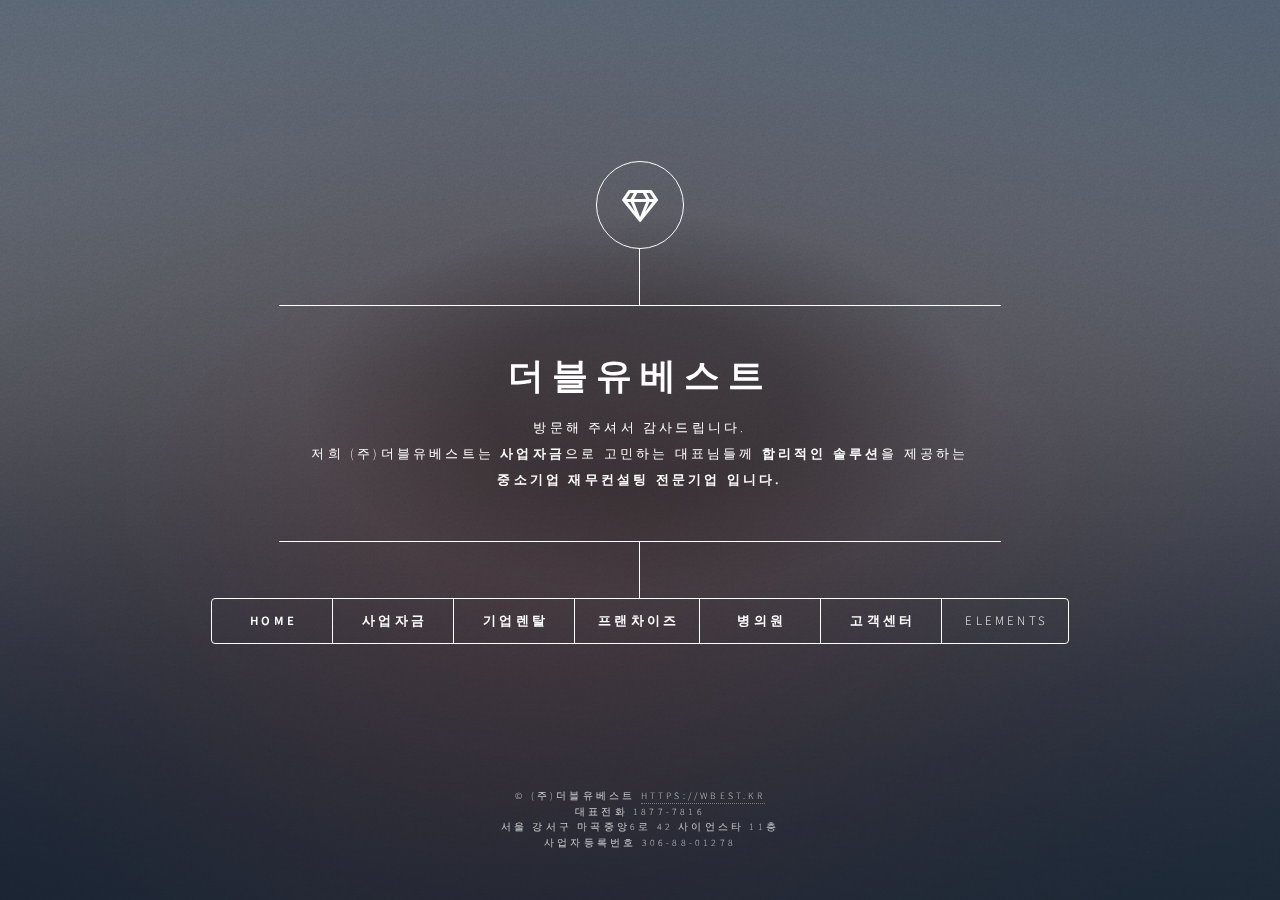
==== index.html @ 633860eb "Add files via upload" ====
<!DOCTYPE HTML>
<!--
	Dimension by HTML5 UP
	html5up.net | @ajlkn
	Free for personal and commercial use under the CCA 3.0 license (html5up.net/license)
-->
<html lang="kr">

	<head>
		<!-- Google tag (gtag.js) -->
		<script async src="https://www.googletagmanager.com/gtag/js?id=AW-686050910"></script>
		<script>
		window.dataLayer = window.dataLayer || [];
		function gtag(){dataLayer.push(arguments);}
		gtag('js', new Date());

		gtag('config', 'AW-686050910');
		</script>

		<title>더블유베스트</title>
		<meta charset="utf-8" />
		<meta name="viewport" content="width=device-width, initial-scale=1, user-scalable=no" />
		<link rel="stylesheet" href="assets/css/main.css" />
		<link rel="preconnect" href="https://fonts.googleapis.com">
		<link rel="preconnect" href="https://fonts.gstatic.com" crossorigin>
		<link href="https://fonts.googleapis.com/css2?family=Nanum+Gothic+Coding&display=swap" rel="stylesheet">
		<noscript><link rel="stylesheet" href="assets/css/noscript.css" /></noscript>
	</head>


	<body class="is-preload">

		<!-- Wrapper -->
			<div id="wrapper">

				<!-- Header -->
					<header id="header">
						<div class="logo">
							<span class="icon fa-gem"></span>
						</div>
						<div class="content">
							<div class="inner">
								<h1>더블유베스트</h1>
								<p>방문해 주셔서 감사드립니다.<br />
								저희 (주)더블유베스트는 <b>사업자금</b>으로 고민하는 대표님들께 <b>합리적인 솔루션</b>을 제공하는<br />
								<b>중소기업 재무컨설팅 전문기업 입니다.</b></p>
							</div>
						</div>
						<nav>
							<ul>
								<li><a href="#Home"><b>HOME</b></a></li>
								<li><a href="#Money"><b>사업자금</b></a></li>
								<li><a href="#Rental"><b>기업렌탈</b></a></li>
								<li><a href="#Franchise"><b>프랜차이즈</b></a></li>
								<li><a href="#Medical"><b>병의원</b></a></li>
								<li><a href="#contact"><b>고객센터</b></a></li>
								<li><a href="#elements">Elements</a></li>
								<!--<li><a href="#elements">Elements</a></li>-->
							</ul>
						</nav>
					</header>

				<!-- Main -->
					<div id="main">

						<!-- Home -->
							<article id="Home">
								<h2 class="major">HOME</h2>
								<br />							
								<h2>(주)더블유베스트</h2>
								<span class="image main"><img src="images/pic01.jpg" alt="" /></span>
							
								<ul>
								<li>주소&ensp; 서울 강서구 마곡중앙6로 42 사이언스타 11층</li>
								<li>대표전화&ensp; 1877-7186</li>
								<li>홈페이지&ensp; https://www.wbest.kr</li>
								<br/>
								<li>주요사업</li>
								<ol>
								<li>기업금융컨설팅</li>
								<li>자산유동화컨설팅</li>
								<li>기업렌탈중계서비스</li>
								<li>기업경영컨설팅</li>	
								</ol>
								<li>상담시간</li>
								<p>&ensp;평일&ensp;09:00&ensp;~&ensp;20:00&ensp;/&ensp;주말&ensp;10:00&ensp;~&ensp;20:00</p>
								</ul>
							
								<br/>
								<br/>
								<h3 class="major">전문상담</h3>
								<span class="image main"><img src="images/pic01.jpg" alt="" /></span>
								ㅇ&ensp;수석컨설턴트&ensp;임대린&ensp;이사<br />
								ㅇ&ensp;빠른상담&ensp;010-5558-1277<br />
								<br />
								ㅇ&ensp;주요경력<br />
								&ensp;&ensp;&ensp;1996년&ensp;~&ensp;2000년&ensp;&ensp;&ensp;KB국민은행 그룹사 기획팀<br />
								&ensp;&ensp;&ensp;2001년&ensp;~&ensp;2009년&ensp;&ensp;&ensp;예금보험공사 저축은행 관재업무<br />
								&ensp;&ensp;&ensp;2010년&ensp;~&ensp;2011년&ensp;&ensp;&ensp;삼성생명 법인사업부 팀장<br />
								&ensp;&ensp;&ensp;2012년&ensp;~&ensp;2014년&ensp;&ensp;&ensp;노벨커뮤니케이션 재무이사<br />
								&ensp;&ensp;&ensp;2015년&ensp;~&ensp;2016년&ensp;&ensp;&ensp;위더스 경영컨설팅 이사<br />
								&ensp;&ensp;&ensp;2017년&ensp;~&ensp;2019년&ensp;&ensp;&ensp;현대캐피탈 영업팀장<br />
								&ensp;&ensp;&ensp;2020년&ensp;~&ensp;현&ensp;&ensp;재&ensp;&ensp;&ensp;더블유베스트 컨설팅 이사<br />
								<br />
								ㅇ&ensp;상담분야<br />
								&ensp;&ensp;&ensp;사업자금 : 기업대출, B2B기업렌탈<br />
								&ensp;&ensp;&ensp;정책자금 : 기보/신보/재단/중진공 보증서<br />
								&ensp;&ensp;&ensp;기업인증 : 연구소, 벤처기업, 이노비즈<br />
								&ensp;&ensp;&ensp;경영컨설팅 : 법인설립, 사업계획, 재무회계<br />
								<br/>
								<br />
								<br />
								<h3 class="major">Vision</h3>
								<span class="image main"><img src="images/pic01.jpg" alt="" /></span>
								(주)더블유베스트에 방문해 주셔서 감사드립니다.<br />
								<br/>
								오늘날 역사적 유래가 없던 코로나19 펜데믹(Pandemic)을 지나<br/> 
								엔데믹(Endemic) 시대에 우리의 산업은 하루가 다르게 급변하고 있습니다<br />
								<br/>
								2022년 1월 기준 국내 사업체 수는 600만개로 추산되며<br/> 
								그 중 570만 95% 사업체가 10인이하 중소기업 입니다<br />
								<br/>
								계속되는 경기 불황에 매출이 감소한 중소기업들은<br/> 
								신용과 담보가 부족하여 1금융 은행권에서도 외면 당하며<br/>
								고금리 금융권으로 내몰리고 있습니다<br />
								<br/>
								정부의 정책 지원이 닿지 않는 사각지대에서<br/> 
								힘들어 하시는 중소기업 대표님들이 많이 있습니다<br />
								<br/>
								이에 따라 저희 ㈜더블유베스트 에서는<br/> 
								지난 수년간 축적된 컨설팅 경험과 우수한 인력을 바탕으로<br />
								금융이 필요한 사업체 대표님들께 유익한 정보를 제공하여<br/> 
								기업 상황에 꼭 맞는 해법을 찾을 수 있도록<br/> 
								최선을 다하겠습니다<br />
								<br />
								감사합니다<br />
								<br />
								(주)더블유베스트 임직원일동 </p>
                            	<br />
								<br />
								<br />
								<a href="#"></a></p>
								<p></p>
								<a href="#Home">처음으로</a>
							</article>

								<br />
								<input type="button" value="메뉴 이동" onClick="window.close()">
								<br />											

						<!-- Money -->
							<article id="Money">
								<h2 class="major">사업자금</h2>
								<span class="image main"><img src="images/pic02.jpg" alt="" /></span>
								
								<pre><code>부족한 사업자금 고민 되시나요?
이제 걱정하지 마세요!
지금 바로 해결해 드리겠습니다
기업 맞춤 상담으로 해법을 제시해 드립니다</code></pre>
								
								<p>단기 장기 운영자금</p>

								<p>이런 기업 대표님들께 추천합니다</p>

									<p>운영자금이 부족하여 현금 유동성 확보가 필요한 기업</p>
									<p>신용한도가 부족하여 금융권 추가 대출이 어려운 기업</p>

								<p>컨설팅 왜 필요한가요?</p>
										<p>기업 대출 금융회사 은행 20개 비은행 3691개 기타 7158개</p>
										<p>상담 문턱은 높고 태도는 여전히 딱딱해</p>
										<p>정책에 따라 취급 조건이 수시로 변경</p> 
										<p>대출 거절 사유도 몰라</p>
										<p>너무나 어렵고 서류도 복잡하고 시간도 오래 걸려</p>
										<p>전문가의 도움이 꼭 필요해</p>
							
								<p>더블유베스트에서 축적된 경험과 노하우 그리고 우수한 인력을 바탕으로</p>
								<p>대표님의 고민과 걱정을 시원하게 해결해 드리겠습니다</p>


								<p>단기운영자금</p>

								<p>담보제공 없이 최근 매출실적과 현금흐름 만으로 심사</p>
								<p>간단한 준비서류 만으로 신청 신속히 진행</p>

								<p>이런 기업 대표님들께 추천합니다</p>
										<p>현금 유동성 부족으로 긴급자금이 필요한 기업</p>
										<p>예정된 거래처 대금이 들어오지 않아 급한 결제 자금이 필요한 기업</p>
										<p>국세 지방세 체납 등으로 사업 운영이 곤란한 기업</p>
										<p>정책자금 신청 등으로 일시적 신용관리가 필요한 기업</p>

										<div class="table-wrapper">
											<table>
												<thead>
													<tr>
														<th></th>
														<th></th>
														<th></th>
													</tr>
												</thead>
												<tbody>
													<tr>
														<td>대출대상</td>
														<td>개인사업자 법인사업자<br/>
														최근 3개월 평균매출액 1억원 이상<br/> 
														또는 연매출 10억원 이상</td>								</td>
														<td></td>
													</tr>																						
													<tr>
														<td>대출한도</td>
														<td>최대 10억원</td>
														<td></td>
													</tr>
													<tr>
														<td>대출기간</td>
														<td>3개월 ~ 6개월</td>
														<td></td>
													</tr>
													<tr>
														<td>상환방법</td>
														<td>원리금 균등분할 상환</td>
														<td></td>
													</tr>
													<tr>
														<td>우대기업</td>
														<td>납품대금 결제일이 매월 수시 기업</td>
														<td></td>
													</tr>
												</tbody>
												<tfoot>
													<tr>
														<td colspan="2"></td>
														<td></td>
													</tr>
												</tfoot>
											</table>
										</div>																		
						
									
								<p>장기운영자금</p>

								보유 동산자산을 유동화하여 운영자금을 마련하는 새로운 방식입니다

								계약형태
									상거래 동산사용계약
								사용기간
									2년 ~ 4년
								사용요율
									연 7% ~ 연 15%
								상환방법
									공급가균등분할
								소유권
									계약기간 종료후 소유권이전

								신청요건
									신청자격
										개인사업자 법인사업자
									취급제품
										의료기기
										산업기계 공작기계 범용기계 특주기계
										IT정보통신 장비
										스크린골프
										기타 설치고정된 제품
									우대업종
										병의원 보건 의료업
										소재 부품 장비 산업
										IT정보통신 산업
										스크린골프연습장
									신용조건
										개인신용 6등급 이내
										기업신용 ccc등급 이내
										국세 지방세 체납 없음
										연매출 5억원 이상
									금액한도 
										3천만원 ~ 제한없음
									</p>
							</article>
						

						<!-- Rental -->
							<article id="Rental">
								<h2 class="major">기업렌탈</h2>
								<span class="image main"><img src="images/pic03.jpg" alt="" /></span>
								<p>Lorem ipsum dolor sit amet, consectetur et adipiscing elit. Praesent eleifend dignissim arcu, at eleifend sapien imperdiet ac. Aliquam erat volutpat. Praesent urna nisi, fringila lorem et vehicula lacinia quam. Integer sollicitudin mauris nec lorem luctus ultrices. Aliquam libero et malesuada fames ac ante ipsum primis in faucibus. Cras viverra ligula sit amet ex mollis mattis lorem ipsum dolor sit amet.</p>
							</article>

						<!-- Franchise -->
							<article id="Franchise">
								<h2 class="major">프랜차이즈</h2>
								<span class="image main"><img src="images/pic03.jpg" alt="" /></span>
								<p>Lorem ipsum dolor sit amet, consectetur et adipiscing elit. Praesent eleifend dignissim arcu, at eleifend sapien imperdiet ac. Aliquam erat volutpat. Praesent urna nisi, fringila lorem et vehicula lacinia quam. Integer sollicitudin mauris nec lorem luctus ultrices. Aliquam libero et malesuada fames ac ante ipsum primis in faucibus. Cras viverra ligula sit amet ex mollis mattis lorem ipsum dolor sit amet.</p>
							</article>

						<!-- Medical -->
						<article id="Medical">
							<h2 class="major">병의원</h2>
							<span class="image main"><img src="images/pic03.jpg" alt="" /></span>
							<p>Lorem ipsum dolor sit amet, consectetur et adipiscing elit. Praesent eleifend dignissim arcu, at eleifend sapien imperdiet ac. Aliquam erat volutpat. Praesent urna nisi, fringila lorem et vehicula lacinia quam. Integer sollicitudin mauris nec lorem luctus ultrices. Aliquam libero et malesuada fames ac ante ipsum primis in faucibus. Cras viverra ligula sit amet ex mollis mattis lorem ipsum dolor sit amet.</p>
						</article>

						<!-- Contact -->
							<article id="contact">
								<h2 class="major">고객센터</h2>
								<form method="post" action="#">
									<div class="fields">
										<div class="field half">
											<label for="name">Name</label>
											<input type="text" name="name" id="name" />
										</div>
										<div class="field half">
											<label for="email">Email</label>
											<input type="text" name="email" id="email" />
										</div>
										<div class="field">
											<label for="message">Message</label>
											<textarea name="message" id="message" rows="4"></textarea>
										</div>
									</div>
									<ul class="actions">
										<li><input type="submit" value="Send Message" class="primary" /></li>
										<li><input type="reset" value="Reset" /></li>
									</ul>
								</form>
								<ul class="icons">
									<li><a href="#" class="icon brands fa-twitter"><span class="label">Twitter</span></a></li>
									<li><a href="#" class="icon brands fa-facebook-f"><span class="label">Facebook</span></a></li>
									<li><a href="#" class="icon brands fa-instagram"><span class="label">Instagram</span></a></li>
									<li><a href="#" class="icon brands fa-github"><span class="label">GitHub</span></a></li>
								</ul>
							</article>

						<!-- Elements -->
							<article id="elements">
								<h2 class="major">Elements</h2>

								<section>
									<h3 class="major">Text</h3>
									<p>This is <b>bold</b> and this is <strong>strong</strong>. This is <i>italic</i> and this is <em>emphasized</em>.
									This is <sup>superscript</sup> text and this is <sub>subscript</sub> text.
									This is <u>underlined</u> and this is code: <code>for (;;) { ... }</code>. Finally, <a href="#">this is a link</a>.</p>
									<hr />
									<h2>Heading Level 2</h2>
									<h3>Heading Level 3</h3>
									<h4>Heading Level 4</h4>
									<h5>Heading Level 5</h5>
									<h6>Heading Level 6</h6>
									<hr />
									<h4>Blockquote</h4>
									<blockquote>Fringilla nisl. Donec accumsan interdum nisi, quis tincidunt felis sagittis eget tempus euismod. Vestibulum ante ipsum primis in faucibus vestibulum. Blandit adipiscing eu felis iaculis volutpat ac adipiscing accumsan faucibus. Vestibulum ante ipsum primis in faucibus lorem ipsum dolor sit amet nullam adipiscing eu felis.</blockquote>
									<h4>Preformatted</h4>
									<pre><code>i = 0;

while (!deck.isInOrder()) {
    print 'Iteration ' + i;
    deck.shuffle();
    i++;
}

print 'It took ' + i + ' iterations to sort the deck.';</code></pre>
								</section>

								<section>
									<h3 class="major">Lists</h3>

									<h4>Unordered</h4>
									<ul>
										<li>Dolor pulvinar etiam.</li>
										<li>Sagittis adipiscing.</li>
										<li>Felis enim feugiat.</li>
									</ul>

									<h4>Alternate</h4>
									<ul class="alt">
										<li>Dolor pulvinar etiam.</li>
										<li>Sagittis adipiscing.</li>
										<li>Felis enim feugiat.</li>
									</ul>

									<h4>Ordered</h4>
									<ol>
										<li>Dolor pulvinar etiam.</li>
										<li>Etiam vel felis viverra.</li>
										<li>Felis enim feugiat.</li>
										<li>Dolor pulvinar etiam.</li>
										<li>Etiam vel felis lorem.</li>
										<li>Felis enim et feugiat.</li>
									</ol>
									<h4>Icons</h4>
									<ul class="icons">
										<li><a href="#" class="icon brands fa-twitter"><span class="label">Twitter</span></a></li>
										<li><a href="#" class="icon brands fa-facebook-f"><span class="label">Facebook</span></a></li>
										<li><a href="#" class="icon brands fa-instagram"><span class="label">Instagram</span></a></li>
										<li><a href="#" class="icon brands fa-github"><span class="label">Github</span></a></li>
									</ul>

									<h4>Actions</h4>
									<ul class="actions">
										<li><a href="#" class="button primary">Default</a></li>
										<li><a href="#" class="button">Default</a></li>
									</ul>
									<ul class="actions stacked">
										<li><a href="#" class="button primary">Default</a></li>
										<li><a href="#" class="button">Default</a></li>
									</ul>
								</section>

								<section>
									<h3 class="major">Table</h3>
									<h4>Default</h4>
									<div class="table-wrapper">
										<table>
											<thead>
												<tr>
													<th>Name</th>
													<th>Description</th>
													<th>Price</th>
												</tr>
											</thead>
											<tbody>
												<tr>
													<td>Item One</td>
													<td>Ante turpis integer aliquet porttitor.</td>
													<td>29.99</td>
												</tr>
												<tr>
													<td>Item Two</td>
													<td>Vis ac commodo adipiscing arcu aliquet.</td>
													<td>19.99</td>
												</tr>
												<tr>
													<td>Item Three</td>
													<td> Morbi faucibus arcu accumsan lorem.</td>
													<td>29.99</td>
												</tr>
												<tr>
													<td>Item Four</td>
													<td>Vitae integer tempus condimentum.</td>
													<td>19.99</td>
												</tr>
												<tr>
													<td>Item Five</td>
													<td>Ante turpis integer aliquet porttitor.</td>
													<td>29.99</td>
												</tr>
											</tbody>
											<tfoot>
												<tr>
													<td colspan="2"></td>
													<td>100.00</td>
												</tr>
											</tfoot>
										</table>
									</div>

									<h4>Alternate</h4>
									<div class="table-wrapper">
										<table class="alt">
											<thead>
												<tr>
													<th>Name</th>
													<th>Description</th>
													<th>Price</th>
												</tr>
											</thead>
											<tbody>
												<tr>
													<td>Item One</td>
													<td>Ante turpis integer aliquet porttitor.</td>
													<td>29.99</td>
												</tr>
												<tr>
													<td>Item Two</td>
													<td>Vis ac commodo adipiscing arcu aliquet.</td>
													<td>19.99</td>
												</tr>
												<tr>
													<td>Item Three</td>
													<td> Morbi faucibus arcu accumsan lorem.</td>
													<td>29.99</td>
												</tr>
												<tr>
													<td>Item Four</td>
													<td>Vitae integer tempus condimentum.</td>
													<td>19.99</td>
												</tr>
												<tr>
													<td>Item Five</td>
													<td>Ante turpis integer aliquet porttitor.</td>
													<td>29.99</td>
												</tr>
											</tbody>
											<tfoot>
												<tr>
													<td colspan="2"></td>
													<td>100.00</td>
												</tr>
											</tfoot>
										</table>
									</div>
								</section>

								<section>
									<h3 class="major">Buttons</h3>
									<ul class="actions">
										<li><a href="#" class="button primary">Primary</a></li>
										<li><a href="#" class="button">Default</a></li>
									</ul>
									<ul class="actions">
										<li><a href="#" class="button">Default</a></li>
										<li><a href="#" class="button small">Small</a></li>
									</ul>
									<ul class="actions">
										<li><a href="#" class="button primary icon solid fa-download">Icon</a></li>
										<li><a href="#" class="button icon solid fa-download">Icon</a></li>
									</ul>
									<ul class="actions">
										<li><span class="button primary disabled">Disabled</span></li>
										<li><span class="button disabled">Disabled</span></li>
									</ul>
								</section>

								<section>
									<h3 class="major">Form</h3>
									<form method="post" action="#">
										<div class="fields">
											<div class="field half">
												<label for="demo-name">Name</label>
												<input type="text" name="demo-name" id="demo-name" value="" placeholder="Jane Doe" />
											</div>
											<div class="field half">
												<label for="demo-email">Email</label>
												<input type="email" name="demo-email" id="demo-email" value="" placeholder="jane@untitled.tld" />
											</div>
											<div class="field">
												<label for="demo-category">Category</label>
												<select name="demo-category" id="demo-category">
													<option value="">-</option>
													<option value="1">Manufacturing</option>
													<option value="1">Shipping</option>
													<option value="1">Administration</option>
													<option value="1">Human Resources</option>
												</select>
											</div>
											<div class="field half">
												<input type="radio" id="demo-priority-low" name="demo-priority" checked>
												<label for="demo-priority-low">Low</label>
											</div>
											<div class="field half">
												<input type="radio" id="demo-priority-high" name="demo-priority">
												<label for="demo-priority-high">High</label>
											</div>
											<div class="field half">
												<input type="checkbox" id="demo-copy" name="demo-copy">
												<label for="demo-copy">Email me a copy</label>
											</div>
											<div class="field half">
												<input type="checkbox" id="demo-human" name="demo-human" checked>
												<label for="demo-human">Not a robot</label>
											</div>
											<div class="field">
												<label for="demo-message">Message</label>
												<textarea name="demo-message" id="demo-message" placeholder="Enter your message" rows="6"></textarea>
											</div>
										</div>
										<ul class="actions">
											<li><input type="submit" value="Send Message" class="primary" /></li>
											<li><input type="reset" value="Reset" /></li>
										</ul>
									</form>
								</section>

							</article>

					</div>

				<!-- Footer -->
					<footer id="footer">
						<p class="copyright">&copy; (주)더블유베스트 <a href="https://wbest.kr">https://wbest.kr</a><br />
						대표전화 1877-7816 <br />
						서울 강서구 마곡중앙6로 42 사이언스타 11층 <br />
						사업자등록번호 306-88-01278</p>
					</footer>

			</div>

		<!-- BG -->
			<div id="bg"></div>

		<!-- Scripts -->
			<script src="assets/js/jquery.min.js"></script>
			<script src="assets/js/browser.min.js"></script>
			<script src="assets/js/breakpoints.min.js"></script>
			<script src="assets/js/util.js"></script>
			<script src="assets/js/main.js"></script>

	</body>
</html>
---- assets/css/main.css ----
@import url(fontawesome-all.min.css);
@import url("https://fonts.googleapis.com/css?family=Source+Sans+Pro:300italic,600italic,300,600");

/*
	Dimension by HTML5 UP
	html5up.net | @ajlkn
	Free for personal and commercial use under the CCA 3.0 license (html5up.net/license)
*/

html, body, div, span, applet, object,
iframe, h1, h2, h3, h4, h5, h6, p, blockquote,
pre, a, abbr, acronym, address, big, cite,
code, del, dfn, em, img, ins, kbd, q, s, samp,
small, strike, strong, sub, sup, tt, var, b,
u, i, center, dl, dt, dd, ol, ul, li, fieldset,
form, label, legend, table, caption, tbody,
tfoot, thead, tr, th, td, article, aside,
canvas, details, embed, figure, figcaption,
footer, header, hgroup, menu, nav, output, ruby,
section, summary, time, mark, audio, video {
	margin: 0;
	padding: 0;
	border: 0;
	font-size: 100%;
	font: inherit;
	vertical-align: baseline;}

article, aside, details, figcaption, figure,
footer, header, hgroup, menu, nav, section {
	display: block;}

body {
	line-height: 1;
}

ol, ul {
	list-style: none;
}

blockquote, q {
	quotes: none;
}

	blockquote:before, blockquote:after, q:before, q:after {
		content: '';
		content: none;
	}

table {
	border-collapse: collapse;
	border-spacing: 0;
}

body {
	-webkit-text-size-adjust: none;
}

mark {
	background-color: transparent;
	color: inherit;
}

input::-moz-focus-inner {
	border: 0;
	padding: 0;
}

input, select, textarea {
	-moz-appearance: none;
	-webkit-appearance: none;
	-ms-appearance: none;
	appearance: none;
}

/* Basic */

	@-ms-viewport {
		width: device-width;
	}

	@media screen and (max-width: 480px) {

		html, body {
			min-width: 320px;
		}

	}

	html {
		box-sizing: border-box;
	}

	*, *:before, *:after {
		box-sizing: inherit;
	}

	body {
		background: #1b1f22;
	}

		body.is-preload *, body.is-preload *:before, body.is-preload *:after {
			-moz-animation: none !important;
			-webkit-animation: none !important;
			-ms-animation: none !important;
			animation: none !important;
			-moz-transition: none !important;
			-webkit-transition: none !important;
			-ms-transition: none !important;
			transition: none !important;
		}

/* Type */

	html {
		font-size: 16pt;
	}

		@media screen and (max-width: 1680px) {

			html {
				font-size: 12pt;
			}

		}

		@media screen and (max-width: 736px) {

			html {
				font-size: 11pt;
			}

		}

		@media screen and (max-width: 360px) {

			html {
				font-size: 10pt;
			}

		}

	body, input, select, textarea {
		color: #ffffff;
		font-family: "Source Sans Pro", sans-serif;
		font-weight: 300;
		font-size: 1rem;
		line-height: 1.65;
	}

	a {
		-moz-transition: color 0.2s ease-in-out, background-color 0.2s ease-in-out, border-bottom-color 0.2s ease-in-out;
		-webkit-transition: color 0.2s ease-in-out, background-color 0.2s ease-in-out, border-bottom-color 0.2s ease-in-out;
		-ms-transition: color 0.2s ease-in-out, background-color 0.2s ease-in-out, border-bottom-color 0.2s ease-in-out;
		transition: color 0.2s ease-in-out, background-color 0.2s ease-in-out, border-bottom-color 0.2s ease-in-out;
		border-bottom: dotted 1px rgba(255, 255, 255, 0.5);
		text-decoration: none;
		color: inherit;
	}

		a:hover {
			border-bottom-color: transparent;
		}

	strong, b {
		color: #ffffff;
		font-weight: 600;
	}

	em, i {
		font-style: italic;
	}

	p {
		margin: 0 0 2rem 0;
	}

	h1, h2, h3, h4, h5, h6 {
		color: #ffffff;
		font-weight: 600;
		line-height: 1.5;
		margin: 0 0 1rem 0;
		text-transform: uppercase;
		letter-spacing: 0.2rem;
	}

		h1 a, h2 a, h3 a, h4 a, h5 a, h6 a {
			color: inherit;
			text-decoration: none;
		}

		h1.major, h2.major, h3.major, h4.major, h5.major, h6.major {
			border-bottom: solid 1px #ffffff;
			width: -moz-max-content;
			width: -webkit-max-content;
			width: -ms-max-content;
			width: max-content;
			padding-bottom: 0.5rem;
			margin: 0 0 2rem 0;
		}

	h1 {
		font-size: 2.25rem;
		line-height: 1.3;
		letter-spacing: 0.5rem;
	}

	h2 {
		font-size: 1.5rem;
		line-height: 1.4;
		letter-spacing: 0.5rem;
	}

	h3 {
		font-size: 1rem;
	}

	h4 {
		font-size: 0.8rem;
	}

	h5 {
		font-size: 0.7rem;
	}

	h6 {
		font-size: 0.6rem;
	}

	@media screen and (max-width: 736px) {

		h1 {
			font-size: 1.75rem;
			line-height: 1.4;
		}

		h2 {
			font-size: 1.25em;
			line-height: 1.5;
		}

	}

	sub {
		font-size: 0.8rem;
		position: relative;
		top: 0.5rem;
	}

	sup {
		font-size: 0.8rem;
		position: relative;
		top: -0.5rem;
	}

	blockquote {
		border-left: solid 4px #ffffff;
		font-style: italic;
		margin: 0 0 2rem 0;
		padding: 0.5rem 0 0.5rem 2rem;
	}

	code {
		background: rgba(255, 255, 255, 0.075);
		border-radius: 4px;
		font-family: "Courier New", monospace;
		font-size: 0.9rem;
		margin: 0 0.25rem;
		padding: 0.25rem 0.65rem;
	}

	pre {
		-webkit-overflow-scrolling: touch;
		font-family: "Courier New", monospace;
		font-size: 0.9rem;
		margin: 0 0 2rem 0;
	}

		pre code {
			display: block;
			line-height: 1.75;
			padding: 1rem 1.5rem;
			overflow-x: auto;
		}

	hr {
		border: 0;
		border-bottom: solid 1px #ffffff;
		margin: 2.75rem 0;
	}

	.align-left {
		text-align: left;
	}

	.align-center {
		text-align: center;
	}

	.align-right {
		text-align: right;
	}

/* Form */

	form {
		margin: 0 0 2rem 0;
	}

		form > :last-child {
			margin-bottom: 0;
		}

		form > .fields {
			display: -moz-flex;
			display: -webkit-flex;
			display: -ms-flex;
			display: flex;
			-moz-flex-wrap: wrap;
			-webkit-flex-wrap: wrap;
			-ms-flex-wrap: wrap;
			flex-wrap: wrap;
			width: calc(100% + 3rem);
			margin: -1.5rem 0 2rem -1.5rem;
		}

			form > .fields > .field {
				-moz-flex-grow: 0;
				-webkit-flex-grow: 0;
				-ms-flex-grow: 0;
				flex-grow: 0;
				-moz-flex-shrink: 0;
				-webkit-flex-shrink: 0;
				-ms-flex-shrink: 0;
				flex-shrink: 0;
				padding: 1.5rem 0 0 1.5rem;
				width: calc(100% - 1.5rem);
			}

				form > .fields > .field.half {
					width: calc(50% - 0.75rem);
				}

				form > .fields > .field.third {
					width: calc(100%/3 - 0.5rem);
				}

				form > .fields > .field.quarter {
					width: calc(25% - 0.375rem);
				}

		@media screen and (max-width: 480px) {

			form > .fields {
				width: calc(100% + 3rem);
				margin: -1.5rem 0 2rem -1.5rem;
			}

				form > .fields > .field {
					padding: 1.5rem 0 0 1.5rem;
					width: calc(100% - 1.5rem);
				}

					form > .fields > .field.half {
						width: calc(100% - 1.5rem);
					}

					form > .fields > .field.third {
						width: calc(100% - 1.5rem);
					}

					form > .fields > .field.quarter {
						width: calc(100% - 1.5rem);
					}

		}

	label {
		color: #ffffff;
		display: block;
		font-size: 0.8rem;
		font-weight: 300;
		letter-spacing: 0.2rem;
		line-height: 1.5;
		margin: 0 0 1rem 0;
		text-transform: uppercase;
	}

	input[type="text"],
	input[type="password"],
	input[type="email"],
	input[type="tel"],
	select,
	textarea {
		-moz-appearance: none;
		-webkit-appearance: none;
		-ms-appearance: none;
		appearance: none;
		-moz-transition: border-color 0.2s ease-in-out, box-shadow 0.2s ease-in-out, background-color 0.2s ease-in-out;
		-webkit-transition: border-color 0.2s ease-in-out, box-shadow 0.2s ease-in-out, background-color 0.2s ease-in-out;
		-ms-transition: border-color 0.2s ease-in-out, box-shadow 0.2s ease-in-out, background-color 0.2s ease-in-out;
		transition: border-color 0.2s ease-in-out, box-shadow 0.2s ease-in-out, background-color 0.2s ease-in-out;
		background-color: transparent;
		border-radius: 4px;
		border: solid 1px #ffffff;
		color: inherit;
		display: block;
		outline: 0;
		padding: 0 1rem;
		text-decoration: none;
		width: 100%;
	}

		input[type="text"]:invalid,
		input[type="password"]:invalid,
		input[type="email"]:invalid,
		input[type="tel"]:invalid,
		select:invalid,
		textarea:invalid {
			box-shadow: none;
		}

		input[type="text"]:focus,
		input[type="password"]:focus,
		input[type="email"]:focus,
		input[type="tel"]:focus,
		select:focus,
		textarea:focus {
			background: rgba(255, 255, 255, 0.075);
			border-color: #ffffff;
			box-shadow: 0 0 0 1px #ffffff;
		}

	select {
		background-image: url("data:image/svg+xml;charset=utf8,%3Csvg xmlns='http://www.w3.org/2000/svg' width='40' height='40' preserveAspectRatio='none' viewBox='0 0 40 40'%3E%3Cpath d='M9.4,12.3l10.4,10.4l10.4-10.4c0.2-0.2,0.5-0.4,0.9-0.4c0.3,0,0.6,0.1,0.9,0.4l3.3,3.3c0.2,0.2,0.4,0.5,0.4,0.9 c0,0.4-0.1,0.6-0.4,0.9L20.7,31.9c-0.2,0.2-0.5,0.4-0.9,0.4c-0.3,0-0.6-0.1-0.9-0.4L4.3,17.3c-0.2-0.2-0.4-0.5-0.4-0.9 c0-0.4,0.1-0.6,0.4-0.9l3.3-3.3c0.2-0.2,0.5-0.4,0.9-0.4S9.1,12.1,9.4,12.3z' fill='%23ffffff' /%3E%3C/svg%3E");
		background-size: 1.25rem;
		background-repeat: no-repeat;
		background-position: calc(100% - 1rem) center;
		height: 2.75rem;
		padding-right: 2.75rem;
		text-overflow: ellipsis;
	}

		select option {
			color: #ffffff;
			background: #1b1f22;
		}

		select:focus::-ms-value {
			background-color: transparent;
		}

		select::-ms-expand {
			display: none;
		}

	input[type="text"],
	input[type="password"],
	input[type="email"],
	select {
		height: 2.75rem;
	}

	textarea {
		padding: 0.75rem 1rem;
	}

	input[type="checkbox"],
	input[type="radio"] {
		-moz-appearance: none;
		-webkit-appearance: none;
		-ms-appearance: none;
		appearance: none;
		display: block;
		float: left;
		margin-right: -2rem;
		opacity: 0;
		width: 1rem;
		z-index: -1;
	}

		input[type="checkbox"] + label,
		input[type="radio"] + label {
			text-decoration: none;
			-moz-user-select: none;
			-webkit-user-select: none;
			-ms-user-select: none;
			user-select: none;
			color: #ffffff;
			cursor: pointer;
			display: inline-block;
			font-size: 0.8rem;
			font-weight: 300;
			margin: 0 0 0.5rem 0;
			padding-left: 2.65rem;
			padding-right: 0.75rem;
			position: relative;
		}

			input[type="checkbox"] + label:before,
			input[type="radio"] + label:before {
				-moz-osx-font-smoothing: grayscale;
				-webkit-font-smoothing: antialiased;
				display: inline-block;
				font-style: normal;
				font-variant: normal;
				text-rendering: auto;
				line-height: 1;
				text-transform: none !important;
				font-family: 'Font Awesome 5 Free';
				font-weight: 900;
			}

			input[type="checkbox"] + label:before,
			input[type="radio"] + label:before {
				-moz-transition: border-color 0.2s ease-in-out, box-shadow 0.2s ease-in-out, background-color 0.2s ease-in-out;
				-webkit-transition: border-color 0.2s ease-in-out, box-shadow 0.2s ease-in-out, background-color 0.2s ease-in-out;
				-ms-transition: border-color 0.2s ease-in-out, box-shadow 0.2s ease-in-out, background-color 0.2s ease-in-out;
				transition: border-color 0.2s ease-in-out, box-shadow 0.2s ease-in-out, background-color 0.2s ease-in-out;
				border-radius: 4px;
				border: solid 1px #ffffff;
				content: '';
				display: inline-block;
				height: 1.65rem;
				left: 0;
				line-height: 1.65rem;
				position: absolute;
				text-align: center;
				top: -0.15rem;
				width: 1.65rem;
			}

		input[type="checkbox"]:checked + label:before,
		input[type="radio"]:checked + label:before {
			background: #ffffff !important;
			border-color: #ffffff !important;
			color: #1b1f22;
			content: '\f00c';
		}

		input[type="checkbox"]:focus + label:before,
		input[type="radio"]:focus + label:before {
			background: rgba(255, 255, 255, 0.075);
			border-color: #ffffff;
			box-shadow: 0 0 0 1px #ffffff;
		}

	input[type="checkbox"] + label:before {
		border-radius: 4px;
	}

	input[type="radio"] + label:before {
		border-radius: 100%;
	}

	::-webkit-input-placeholder {
		color: rgba(255, 255, 255, 0.5) !important;
		opacity: 1.0;
	}

	:-moz-placeholder {
		color: rgba(255, 255, 255, 0.5) !important;
		opacity: 1.0;
	}

	::-moz-placeholder {
		color: rgba(255, 255, 255, 0.5) !important;
		opacity: 1.0;
	}

	:-ms-input-placeholder {
		color: rgba(255, 255, 255, 0.5) !important;
		opacity: 1.0;
	}

	.formerize-placeholder {
		color: rgba(255, 255, 255, 0.5) !important;
		opacity: 1.0;
	}

/* Box */

	.box {
		border-radius: 4px;
		border: solid 1px #ffffff;
		margin-bottom: 2rem;
		padding: 1.5em;
	}

		.box > :last-child,
		.box > :last-child > :last-child,
		.box > :last-child > :last-child > :last-child {
			margin-bottom: 0;
		}

		.box.alt {
			border: 0;
			border-radius: 0;
			padding: 0;
		}

/* Icon */

	.icon {
		text-decoration: none;
		border-bottom: none;
		position: relative;
	}

		.icon:before {
			-moz-osx-font-smoothing: grayscale;
			-webkit-font-smoothing: antialiased;
			display: inline-block;
			font-style: normal;
			font-variant: normal;
			text-rendering: auto;
			line-height: 1;
			text-transform: none !important;
			font-family: 'Font Awesome 5 Free';
			font-weight: 400;
		}

		.icon > .label {
			display: none;
		}

		.icon:before {
			line-height: inherit;
		}

		.icon.solid:before {
			font-weight: 900;
		}

		.icon.brands:before {
			font-family: 'Font Awesome 5 Brands';
		}

/* Image */

	.image {
		border-radius: 4px;
		border: 0;
		display: inline-block;
		position: relative;
	}

		.image:before {
			pointer-events: none;
			background-image: url("../../images/overlay.png");
			background-color: rgba(19, 21, 25, 0.5);
			border-radius: 4px;
			content: '';
			display: block;
			height: 100%;
			left: 0;
			opacity: 0.5;
			position: absolute;
			top: 0;
			width: 100%;
		}

		.image img {
			border-radius: 4px;
			display: block;
		}

		.image.left, .image.right {
			max-width: 40%;
		}

			.image.left img, .image.right img {
				width: 100%;
			}

		.image.left {
			float: left;
			padding: 0 1.5em 1em 0;
			top: 0.25em;
		}

		.image.right {
			float: right;
			padding: 0 0 1em 1.5em;
			top: 0.25em;
		}

		.image.fit {
			display: block;
			margin: 0 0 2rem 0;
			width: 100%;
		}

			.image.fit img {
				width: 100%;
			}

		.image.main {
			display: block;
			margin: 2.5rem 0;
			width: 100%;
		}

			.image.main img {
				width: 100%;
			}

		@media screen and (max-width: 736px) {

			.image.main {
				margin: 2rem 0;
			}

		}

		@media screen and (max-width: 480px) {

			.image.main {
				margin: 1.5rem 0;
			}

		}

/* List */

	ol {
		list-style: decimal;
		margin: 0 0 2rem 0;
		padding-left: 1.25em;
	}

		ol li {
			padding-left: 0.25em;
		}

	ul {
		list-style: disc;
		margin: 0 0 2rem 0;
		padding-left: 1em;
	}

		ul li {
			padding-left: 0.5em;
		}

		ul.alt {
			list-style: none;
			padding-left: 0;
		}

			ul.alt li {
				border-top: solid 1px #ffffff;
				padding: 0.5em 0;
			}

				ul.alt li:first-child {
					border-top: 0;
					padding-top: 0;
				}

	dl {
		margin: 0 0 2rem 0;
	}

		dl dt {
			display: block;
			font-weight: 600;
			margin: 0 0 1rem 0;
		}

		dl dd {
			margin-left: 2rem;
		}

/* Actions */

	ul.actions {
		display: -moz-flex;
		display: -webkit-flex;
		display: -ms-flex;
		display: flex;
		cursor: default;
		list-style: none;
		margin-left: -1rem;
		padding-left: 0;
	}

		ul.actions li {
			padding: 0 0 0 1rem;
			vertical-align: middle;
		}

		ul.actions.special {
			-moz-justify-content: center;
			-webkit-justify-content: center;
			-ms-justify-content: center;
			justify-content: center;
			width: 100%;
			margin-left: 0;
		}

			ul.actions.special li:first-child {
				padding-left: 0;
			}

		ul.actions.stacked {
			-moz-flex-direction: column;
			-webkit-flex-direction: column;
			-ms-flex-direction: column;
			flex-direction: column;
			margin-left: 0;
		}

			ul.actions.stacked li {
				padding: 1.3rem 0 0 0;
			}

				ul.actions.stacked li:first-child {
					padding-top: 0;
				}

		ul.actions.fit {
			width: calc(100% + 1rem);
		}

			ul.actions.fit li {
				-moz-flex-grow: 1;
				-webkit-flex-grow: 1;
				-ms-flex-grow: 1;
				flex-grow: 1;
				-moz-flex-shrink: 1;
				-webkit-flex-shrink: 1;
				-ms-flex-shrink: 1;
				flex-shrink: 1;
				width: 100%;
			}

				ul.actions.fit li > * {
					width: 100%;
				}

			ul.actions.fit.stacked {
				width: 100%;
			}

		@media screen and (max-width: 480px) {

			ul.actions:not(.fixed) {
				-moz-flex-direction: column;
				-webkit-flex-direction: column;
				-ms-flex-direction: column;
				flex-direction: column;
				margin-left: 0;
				width: 100% !important;
			}

				ul.actions:not(.fixed) li {
					-moz-flex-grow: 1;
					-webkit-flex-grow: 1;
					-ms-flex-grow: 1;
					flex-grow: 1;
					-moz-flex-shrink: 1;
					-webkit-flex-shrink: 1;
					-ms-flex-shrink: 1;
					flex-shrink: 1;
					padding: 1rem 0 0 0;
					text-align: center;
					width: 100%;
				}

					ul.actions:not(.fixed) li > * {
						width: 100%;
					}

					ul.actions:not(.fixed) li:first-child {
						padding-top: 0;
					}

					ul.actions:not(.fixed) li input[type="submit"],
					ul.actions:not(.fixed) li input[type="reset"],
					ul.actions:not(.fixed) li input[type="button"],
					ul.actions:not(.fixed) li button,
					ul.actions:not(.fixed) li .button {
						width: 100%;
					}

						ul.actions:not(.fixed) li input[type="submit"].icon:before,
						ul.actions:not(.fixed) li input[type="reset"].icon:before,
						ul.actions:not(.fixed) li input[type="button"].icon:before,
						ul.actions:not(.fixed) li button.icon:before,
						ul.actions:not(.fixed) li .button.icon:before {
							margin-left: -0.5em;
						}

		}

/* Icons */

	ul.icons {
		cursor: default;
		list-style: none;
		padding-left: 0;
	}

		ul.icons li {
			display: inline-block;
			padding: 0 0.75em 0 0;
		}

			ul.icons li:last-child {
				padding-right: 0;
			}

			ul.icons li a {
				border-radius: 100%;
				box-shadow: inset 0 0 0 1px #ffffff;
				display: inline-block;
				height: 2.25rem;
				line-height: 2.25rem;
				text-align: center;
				width: 2.25rem;
			}

				ul.icons li a:hover {
					background-color: rgba(255, 255, 255, 0.075);
				}

				ul.icons li a:active {
					background-color: rgba(255, 255, 255, 0.175);
				}

/* Table */

	.table-wrapper {
		-webkit-overflow-scrolling: touch;
		overflow-x: auto;
	}

	table {
		margin: 0 0 2rem 0;
		width: 100%;
	}

		table tbody tr {
			border: solid 1px #ffffff;
			border-left: 0;
			border-right: 0;
		}

			table tbody tr:nth-child(2n + 1) {
				background-color: rgba(255, 255, 255, 0.075);
			}

		table td {
			padding: 0.75em 0.75em;
		}

		table th {
			color: #ffffff;
			font-size: 0.9em;
			font-weight: 600;
			padding: 0 0.75em 0.75em 0.75em;
			text-align: left;
		}

		table thead {
			border-bottom: solid 2px #ffffff;
		}

		table tfoot {
			border-top: solid 2px #ffffff;
		}

		table.alt {
			border-collapse: separate;
		}

			table.alt tbody tr td {
				border: solid 1px #ffffff;
				border-left-width: 0;
				border-top-width: 0;
			}

				table.alt tbody tr td:first-child {
					border-left-width: 1px;
				}

			table.alt tbody tr:first-child td {
				border-top-width: 1px;
			}

			table.alt thead {
				border-bottom: 0;
			}

			table.alt tfoot {
				border-top: 0;
			}

/* Button */

	input[type="submit"],
	input[type="reset"],
	input[type="button"],
	button,
	.button {
		-moz-appearance: none;
		-webkit-appearance: none;
		-ms-appearance: none;
		appearance: none;
		-moz-transition: background-color 0.2s ease-in-out, color 0.2s ease-in-out;
		-webkit-transition: background-color 0.2s ease-in-out, color 0.2s ease-in-out;
		-ms-transition: background-color 0.2s ease-in-out, color 0.2s ease-in-out;
		transition: background-color 0.2s ease-in-out, color 0.2s ease-in-out;
		background-color: transparent;
		border-radius: 4px;
		border: 0;
		box-shadow: inset 0 0 0 1px #ffffff;
		color: #ffffff !important;
		cursor: pointer;
		display: inline-block;
		font-size: 0.8rem;
		font-weight: 300;
		height: 2.75rem;
		letter-spacing: 0.2rem;
		line-height: 2.75rem;
		outline: 0;
		padding: 0 1.25rem 0 1.35rem;
		text-align: center;
		text-decoration: none;
		text-transform: uppercase;
		white-space: nowrap;
	}

		input[type="submit"]:hover,
		input[type="reset"]:hover,
		input[type="button"]:hover,
		button:hover,
		.button:hover {
			background-color: rgba(255, 255, 255, 0.075);
		}

		input[type="submit"]:active,
		input[type="reset"]:active,
		input[type="button"]:active,
		button:active,
		.button:active {
			background-color: rgba(255, 255, 255, 0.175);
		}

		input[type="submit"].icon:before,
		input[type="reset"].icon:before,
		input[type="button"].icon:before,
		button.icon:before,
		.button.icon:before {
			margin-right: 0.5em;
		}

		input[type="submit"].fit,
		input[type="reset"].fit,
		input[type="button"].fit,
		button.fit,
		.button.fit {
			width: 100%;
		}

		input[type="submit"].small,
		input[type="reset"].small,
		input[type="button"].small,
		button.small,
		.button.small {
			font-size: 0.6rem;
			height: 2.0625rem;
			line-height: 2.0625rem;
		}

		input[type="submit"].primary,
		input[type="reset"].primary,
		input[type="button"].primary,
		button.primary,
		.button.primary {
			background-color: #ffffff;
			color: #1b1f22 !important;
			font-weight: 600;
		}

		input[type="submit"].disabled, input[type="submit"]:disabled,
		input[type="reset"].disabled,
		input[type="reset"]:disabled,
		input[type="button"].disabled,
		input[type="button"]:disabled,
		button.disabled,
		button:disabled,
		.button.disabled,
		.button:disabled {
			pointer-events: none;
			cursor: default;
			opacity: 0.25;
		}

	input[type="submit"],
	input[type="reset"],
	input[type="button"],
	button {
		line-height: calc(2.75rem - 2px);
	}

/* BG */

	#bg {
		-moz-transform: scale(1.0);
		-webkit-transform: scale(1.0);
		-ms-transform: scale(1.0);
		transform: scale(1.0);
		-webkit-backface-visibility: hidden;
		position: fixed;
		top: 0;
		left: 0;
		width: 100%;
		height: 100vh;
		z-index: 1;
	}

		#bg:before, #bg:after {
			content: '';
			display: block;
			position: absolute;
			top: 0;
			left: 0;
			width: 100%;
			height: 100%;
		}

		#bg:before {
			-moz-transition: background-color 2.5s ease-in-out;
			-webkit-transition: background-color 2.5s ease-in-out;
			-ms-transition: background-color 2.5s ease-in-out;
			transition: background-color 2.5s ease-in-out;
			-moz-transition-delay: 0.75s;
			-webkit-transition-delay: 0.75s;
			-ms-transition-delay: 0.75s;
			transition-delay: 0.75s;
			background-image: linear-gradient(to top, rgba(19, 21, 25, 0.5), rgba(19, 21, 25, 0.5)), url("../../images/overlay.png");
			background-size: auto, 256px 256px;
			background-position: center, center;
			background-repeat: no-repeat, repeat;
			z-index: 2;
		}

		#bg:after {
			-moz-transform: scale(1.125);
			-webkit-transform: scale(1.125);
			-ms-transform: scale(1.125);
			transform: scale(1.125);
			-moz-transition: -moz-transform 0.325s ease-in-out, -moz-filter 0.325s ease-in-out;
			-webkit-transition: -webkit-transform 0.325s ease-in-out, -webkit-filter 0.325s ease-in-out;
			-ms-transition: -ms-transform 0.325s ease-in-out, -ms-filter 0.325s ease-in-out;
			transition: transform 0.325s ease-in-out, filter 0.325s ease-in-out;
			background-image: url("../../images/bg.jpg");
			background-position: center;
			background-size: cover;
			background-repeat: no-repeat;
			z-index: 1;
		}

		body.is-article-visible #bg:after {
			-moz-transform: scale(1.0825);
			-webkit-transform: scale(1.0825);
			-ms-transform: scale(1.0825);
			transform: scale(1.0825);
			-moz-filter: blur(0.2rem);
			-webkit-filter: blur(0.2rem);
			-ms-filter: blur(0.2rem);
			filter: blur(0.2rem);
		}

		body.is-preload #bg:before {
			background-color: #000000;
		}

/* Wrapper */

	#wrapper {
		display: -moz-flex;
		display: -webkit-flex;
		display: -ms-flex;
		display: flex;
		-moz-flex-direction: column;
		-webkit-flex-direction: column;
		-ms-flex-direction: column;
		flex-direction: column;
		-moz-align-items: center;
		-webkit-align-items: center;
		-ms-align-items: center;
		align-items: center;
		-moz-justify-content: space-between;
		-webkit-justify-content: space-between;
		-ms-justify-content: space-between;
		justify-content: space-between;
		position: relative;
		min-height: 100vh;
		width: 100%;
		padding: 4rem 2rem;
		z-index: 3;
	}

		#wrapper:before {
			content: '';
			display: block;
		}

		@media screen and (max-width: 1680px) {

			#wrapper {
				padding: 3rem 2rem;
			}

		}

		@media screen and (max-width: 736px) {

			#wrapper {
				padding: 2rem 1rem;
			}

		}

		@media screen and (max-width: 480px) {

			#wrapper {
				padding: 1rem;
			}

		}

/* Header */

	#header {
		display: -moz-flex;
		display: -webkit-flex;
		display: -ms-flex;
		display: flex;
		-moz-flex-direction: column;
		-webkit-flex-direction: column;
		-ms-flex-direction: column;
		flex-direction: column;
		-moz-align-items: center;
		-webkit-align-items: center;
		-ms-align-items: center;
		align-items: center;
		-moz-transition: -moz-transform 0.325s ease-in-out, -moz-filter 0.325s ease-in-out, opacity 0.325s ease-in-out;
		-webkit-transition: -webkit-transform 0.325s ease-in-out, -webkit-filter 0.325s ease-in-out, opacity 0.325s ease-in-out;
		-ms-transition: -ms-transform 0.325s ease-in-out, -ms-filter 0.325s ease-in-out, opacity 0.325s ease-in-out;
		transition: transform 0.325s ease-in-out, filter 0.325s ease-in-out, opacity 0.325s ease-in-out;
		background-image: -moz-radial-gradient(rgba(0, 0, 0, 0.25) 25%, rgba(0, 0, 0, 0) 55%);
		background-image: -webkit-radial-gradient(rgba(0, 0, 0, 0.25) 25%, rgba(0, 0, 0, 0) 55%);
		background-image: -ms-radial-gradient(rgba(0, 0, 0, 0.25) 25%, rgba(0, 0, 0, 0) 55%);
		background-image: radial-gradient(rgba(0, 0, 0, 0.25) 25%, rgba(0, 0, 0, 0) 55%);
		max-width: 100%;
		text-align: center;
	}

		#header > * {
			-moz-transition: opacity 0.325s ease-in-out;
			-webkit-transition: opacity 0.325s ease-in-out;
			-ms-transition: opacity 0.325s ease-in-out;
			transition: opacity 0.325s ease-in-out;
			position: relative;
			margin-top: 3.5rem;
		}

			#header > *:before {
				content: '';
				display: block;
				position: absolute;
				top: calc(-3.5rem - 1px);
				left: calc(50% - 1px);
				width: 1px;
				height: calc(3.5rem + 1px);
				background: #ffffff;
			}

		#header > :first-child {
			margin-top: 0;
		}

			#header > :first-child:before {
				display: none;
			}

		#header .logo {
			width: 5.5rem;
			height: 5.5rem;
			line-height: 5.5rem;
			border: solid 1px #ffffff;
			border-radius: 100%;
		}

			#header .logo .icon:before {
				font-size: 2rem;
			}

		#header .content {
			border-style: solid;
			border-color: #ffffff;
			border-top-width: 1px;
			border-bottom-width: 1px;
			max-width: 100%;
		}

			#header .content .inner {
				-moz-transition: max-height 0.75s ease, padding 0.75s ease, opacity 0.325s ease-in-out;
				-webkit-transition: max-height 0.75s ease, padding 0.75s ease, opacity 0.325s ease-in-out;
				-ms-transition: max-height 0.75s ease, padding 0.75s ease, opacity 0.325s ease-in-out;
				transition: max-height 0.75s ease, padding 0.75s ease, opacity 0.325s ease-in-out;
				-moz-transition-delay: 0.25s;
				-webkit-transition-delay: 0.25s;
				-ms-transition-delay: 0.25s;
				transition-delay: 0.25s;
				padding: 3rem 2rem;
				max-height: 40rem;
				overflow: hidden;
			}

				#header .content .inner > :last-child {
					margin-bottom: 0;
				}

			#header .content p {
				text-transform: uppercase;
				letter-spacing: 0.2rem;
				font-size: 0.8rem;
				line-height: 2;
			}

		#header nav ul {
			display: -moz-flex;
			display: -webkit-flex;
			display: -ms-flex;
			display: flex;
			margin-bottom: 0;
			list-style: none;
			padding-left: 0;
			border: solid 1px #ffffff;
			border-radius: 4px;
		}

			#header nav ul li {
				padding-left: 0;
				border-left: solid 1px #ffffff;
			}

				#header nav ul li:first-child {
					border-left: 0;
				}

				#header nav ul li a {
					display: block;
					min-width: 7.5rem;
					height: 2.75rem;
					line-height: 2.75rem;
					padding: 0 1.25rem 0 1.45rem;
					text-transform: uppercase;
					letter-spacing: 0.2rem;
					font-size: 0.8rem;
					border-bottom: 0;
				}

					#header nav ul li a:hover {
						background-color: rgba(255, 255, 255, 0.075);
					}

					#header nav ul li a:active {
						background-color: rgba(255, 255, 255, 0.175);
					}

		#header nav.use-middle:after {
			content: '';
			display: block;
			position: absolute;
			top: 0;
			left: calc(50% - 1px);
			width: 1px;
			height: 100%;
			background: #ffffff;
		}

		#header nav.use-middle ul li.is-middle {
			border-left: 0;
		}

		body.is-article-visible #header {
			-moz-transform: scale(0.95);
			-webkit-transform: scale(0.95);
			-ms-transform: scale(0.95);
			transform: scale(0.95);
			-moz-filter: blur(0.1rem);
			-webkit-filter: blur(0.1rem);
			-ms-filter: blur(0.1rem);
			filter: blur(0.1rem);
			opacity: 0;
		}

		body.is-preload #header {
			-moz-filter: blur(0.125rem);
			-webkit-filter: blur(0.125rem);
			-ms-filter: blur(0.125rem);
			filter: blur(0.125rem);
		}

			body.is-preload #header > * {
				opacity: 0;
			}

			body.is-preload #header .content .inner {
				max-height: 0;
				padding-top: 0;
				padding-bottom: 0;
				opacity: 0;
			}

		@media screen and (max-width: 980px) {

			#header .content p br {
				display: none;
			}

		}

		@media screen and (max-width: 736px) {

			#header > * {
				margin-top: 2rem;
			}

				#header > *:before {
					top: calc(-2rem - 1px);
					height: calc(2rem + 1px);
				}

			#header .logo {
				width: 4.75rem;
				height: 4.75rem;
				line-height: 4.75rem;
			}

				#header .logo .icon:before {
					font-size: 1.75rem;
				}

			#header .content .inner {
				padding: 2.5rem 1rem;
			}

			#header .content p {
				line-height: 1.875;
			}

		}

		@media screen and (max-width: 480px) {

			#header {
				padding: 1.5rem 0;
			}

				#header .content .inner {
					padding: 2.5rem 0;
				}

				#header nav ul {
					-moz-flex-direction: column;
					-webkit-flex-direction: column;
					-ms-flex-direction: column;
					flex-direction: column;
					min-width: 10rem;
					max-width: 100%;
				}

					#header nav ul li {
						border-left: 0;
						border-top: solid 1px #ffffff;
					}

						#header nav ul li:first-child {
							border-top: 0;
						}

						#header nav ul li a {
							height: 3rem;
							line-height: 3rem;
							min-width: 0;
							width: 100%;
						}

				#header nav.use-middle:after {
					display: none;
				}

		}

/* Main */

	#main {
		-moz-flex-grow: 1;
		-webkit-flex-grow: 1;
		-ms-flex-grow: 1;
		flex-grow: 1;
		-moz-flex-shrink: 1;
		-webkit-flex-shrink: 1;
		-ms-flex-shrink: 1;
		flex-shrink: 1;
		display: -moz-flex;
		display: -webkit-flex;
		display: -ms-flex;
		display: flex;
		-moz-align-items: center;
		-webkit-align-items: center;
		-ms-align-items: center;
		align-items: center;
		-moz-justify-content: center;
		-webkit-justify-content: center;
		-ms-justify-content: center;
		justify-content: center;
		-moz-flex-direction: column;
		-webkit-flex-direction: column;
		-ms-flex-direction: column;
		flex-direction: column;
		position: relative;
		max-width: 100%;
		z-index: 3;
	}

		#main article {
			-moz-transform: translateY(0.25rem);
			-webkit-transform: translateY(0.25rem);
			-ms-transform: translateY(0.25rem);
			transform: translateY(0.25rem);
			-moz-transition: opacity 0.325s ease-in-out, -moz-transform 0.325s ease-in-out;
			-webkit-transition: opacity 0.325s ease-in-out, -webkit-transform 0.325s ease-in-out;
			-ms-transition: opacity 0.325s ease-in-out, -ms-transform 0.325s ease-in-out;
			transition: opacity 0.325s ease-in-out, transform 0.325s ease-in-out;
			padding: 4.5rem 2.5rem 1.5rem 2.5rem ;
			position: relative;
			width: 40rem;
			max-width: 100%;
			background-color: rgba(27, 31, 34, 0.85);
			border-radius: 4px;
			opacity: 0;
		}

			#main article.active {
				-moz-transform: translateY(0);
				-webkit-transform: translateY(0);
				-ms-transform: translateY(0);
				transform: translateY(0);
				opacity: 1;
			}

			#main article .close {
				display: block;
				position: absolute;
				top: 0;
				right: 0;
				width: 4rem;
				height: 4rem;
				cursor: pointer;
				text-indent: 4rem;
				overflow: hidden;
				white-space: nowrap;
			}

				#main article .close:before {
					-moz-transition: background-color 0.2s ease-in-out;
					-webkit-transition: background-color 0.2s ease-in-out;
					-ms-transition: background-color 0.2s ease-in-out;
					transition: background-color 0.2s ease-in-out;
					content: '';
					display: block;
					position: absolute;
					top: 0.75rem;
					left: 0.75rem;
					width: 2.5rem;
					height: 2.5rem;
					border-radius: 100%;
					background-position: center;
					background-image: url("data:image/svg+xml;charset=utf8,%3Csvg xmlns='http://www.w3.org/2000/svg' xmlns:xlink='http://www.w3.org/1999/xlink' width='20px' height='20px' viewBox='0 0 20 20' zoomAndPan='disable'%3E%3Cstyle%3Eline %7B stroke: %23ffffff%3B stroke-width: 1%3B %7D%3C/style%3E%3Cline x1='2' y1='2' x2='18' y2='18' /%3E%3Cline x1='18' y1='2' x2='2' y2='18' /%3E%3C/svg%3E");
					background-size: 20px 20px;
					background-repeat: no-repeat;
				}

				#main article .close:hover:before {
					background-color: rgba(255, 255, 255, 0.075);
				}

				#main article .close:active:before {
					background-color: rgba(255, 255, 255, 0.175);
				}

		@media screen and (max-width: 736px) {

			#main article {
				padding: 3.5rem 2rem 0.5rem 2rem ;
			}

				#main article .close:before {
					top: 0.875rem;
					left: 0.875rem;
					width: 2.25rem;
					height: 2.25rem;
					background-size: 14px 14px;
				}

		}

		@media screen and (max-width: 480px) {

			#main article {
				padding: 3rem 1.5rem 0.5rem 1.5rem ;
			}

		}

/* Footer */

	#footer {
		-moz-transition: -moz-transform 0.325s ease-in-out, -moz-filter 0.325s ease-in-out, opacity 0.325s ease-in-out;
		-webkit-transition: -webkit-transform 0.325s ease-in-out, -webkit-filter 0.325s ease-in-out, opacity 0.325s ease-in-out;
		-ms-transition: -ms-transform 0.325s ease-in-out, -ms-filter 0.325s ease-in-out, opacity 0.325s ease-in-out;
		transition: transform 0.325s ease-in-out, filter 0.325s ease-in-out, opacity 0.325s ease-in-out;
		width: 100%;
		max-width: 100%;
		margin-top: 2rem;
		text-align: center;
	}

		#footer .copyright {
			letter-spacing: 0.2rem;
			font-size: 0.6rem;
			opacity: 0.75;
			margin-bottom: 0;
			text-transform: uppercase;
		}

		body.is-article-visible #footer {
			-moz-transform: scale(0.95);
			-webkit-transform: scale(0.95);
			-ms-transform: scale(0.95);
			transform: scale(0.95);
			-moz-filter: blur(0.1rem);
			-webkit-filter: blur(0.1rem);
			-ms-filter: blur(0.1rem);
			filter: blur(0.1rem);
			opacity: 0;
		}

		body.is-preload #footer {
			opacity: 0;
		}
---- assets/css/noscript.css ----
/*
	Dimension by HTML5 UP
	html5up.net | @ajlkn
	Free for personal and commercial use under the CCA 3.0 license (html5up.net/license)
*/

/* BG */

	body.is-preload #bg:before {
		background-color: transparent;
	}

/* Header */

	body.is-preload #header {
		-moz-filter: none;
		-webkit-filter: none;
		-ms-filter: none;
		filter: none;
	}

		body.is-preload #header > * {
			opacity: 1;
		}

		body.is-preload #header .content .inner {
			max-height: none;
			padding: 3rem 2rem;
			opacity: 1;
		}

/* Main */

	#main article {
		opacity: 1;
		margin: 4rem 0 0 0;
	}
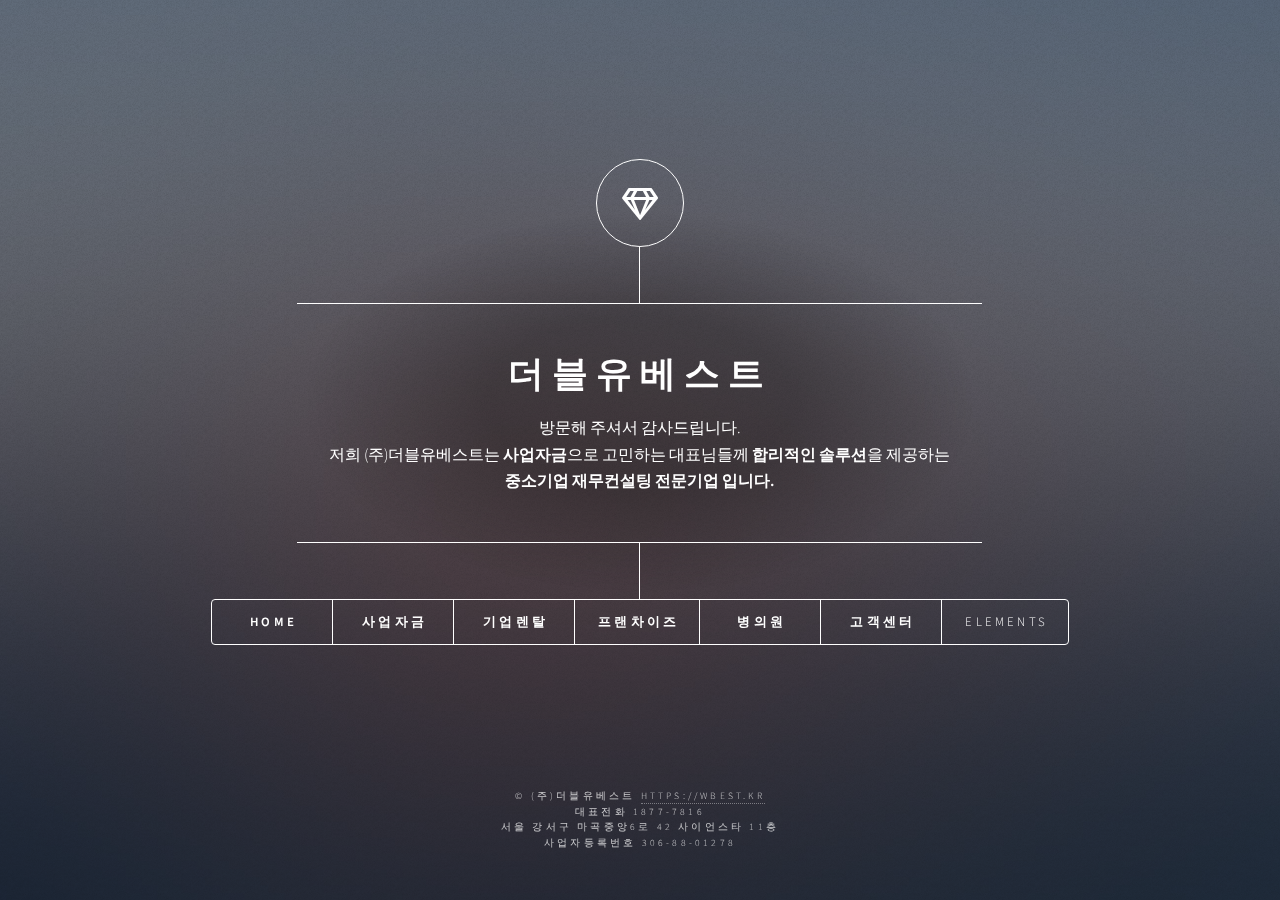
==== commit 5dc3268f: "Add files via upload" ====
--- a/index.html
+++ b/index.html
@@ -17,6 +17,7 @@
 		gtag('config', 'AW-686050910');
 		</script>
 
+		<!-- 더블유베스트 homepage -->
 		<title>더블유베스트</title>
 		<meta charset="utf-8" />
 		<meta name="viewport" content="width=device-width, initial-scale=1, user-scalable=no" />
@@ -41,9 +42,9 @@
 						<div class="content">
 							<div class="inner">
 								<h1>더블유베스트</h1>
-								<p>방문해 주셔서 감사드립니다.<br />
-								저희 (주)더블유베스트는 <b>사업자금</b>으로 고민하는 대표님들께 <b>합리적인 솔루션</b>을 제공하는<br />
-								<b>중소기업 재무컨설팅 전문기업 입니다.</b></p>
+								방문해 주셔서 감사드립니다.<br>
+								저희 (주)더블유베스트는 <b>사업자금</b>으로 고민하는 대표님들께 <b>합리적인 솔루션</b>을 제공하는<br>
+								<b>중소기업 재무컨설팅 전문기업 입니다.</b>
 							</div>
 						</div>
 						<nav>
@@ -66,7 +67,7 @@
 						<!-- Home -->
 							<article id="Home">
 								<h2 class="major">HOME</h2>
-								<br />							
+								<br>							
 								<h2>(주)더블유베스트</h2>
 								<span class="image main"><img src="images/pic01.jpg" alt="" /></span>
 							
@@ -74,7 +75,7 @@
 								<li>주소&ensp; 서울 강서구 마곡중앙6로 42 사이언스타 11층</li>
 								<li>대표전화&ensp; 1877-7186</li>
 								<li>홈페이지&ensp; https://www.wbest.kr</li>
-								<br/>
+								<br>
 								<li>주요사업</li>
 								<ol>
 								<li>기업금융컨설팅</li>
@@ -83,110 +84,135 @@
 								<li>기업경영컨설팅</li>	
 								</ol>
 								<li>상담시간</li>
-								<p>&ensp;평일&ensp;09:00&ensp;~&ensp;20:00&ensp;/&ensp;주말&ensp;10:00&ensp;~&ensp;20:00</p>
+								<div>&ensp;평일&ensp;09:00&ensp;~&ensp;20:00&ensp;/&ensp;주말&ensp;10:00&ensp;~&ensp;20:00</div>
 								</ul>
 							
-								<br/>
-								<br/>
+								<br>
+								<br>
 								<h3 class="major">전문상담</h3>
 								<span class="image main"><img src="images/pic01.jpg" alt="" /></span>
-								ㅇ&ensp;수석컨설턴트&ensp;임대린&ensp;이사<br />
-								ㅇ&ensp;빠른상담&ensp;010-5558-1277<br />
-								<br />
-								ㅇ&ensp;주요경력<br />
-								&ensp;&ensp;&ensp;1996년&ensp;~&ensp;2000년&ensp;&ensp;&ensp;KB국민은행 그룹사 기획팀<br />
-								&ensp;&ensp;&ensp;2001년&ensp;~&ensp;2009년&ensp;&ensp;&ensp;예금보험공사 저축은행 관재업무<br />
-								&ensp;&ensp;&ensp;2010년&ensp;~&ensp;2011년&ensp;&ensp;&ensp;삼성생명 법인사업부 팀장<br />
-								&ensp;&ensp;&ensp;2012년&ensp;~&ensp;2014년&ensp;&ensp;&ensp;노벨커뮤니케이션 재무이사<br />
-								&ensp;&ensp;&ensp;2015년&ensp;~&ensp;2016년&ensp;&ensp;&ensp;위더스 경영컨설팅 이사<br />
-								&ensp;&ensp;&ensp;2017년&ensp;~&ensp;2019년&ensp;&ensp;&ensp;현대캐피탈 영업팀장<br />
-								&ensp;&ensp;&ensp;2020년&ensp;~&ensp;현&ensp;&ensp;재&ensp;&ensp;&ensp;더블유베스트 컨설팅 이사<br />
-								<br />
-								ㅇ&ensp;상담분야<br />
-								&ensp;&ensp;&ensp;사업자금 : 기업대출, B2B기업렌탈<br />
-								&ensp;&ensp;&ensp;정책자금 : 기보/신보/재단/중진공 보증서<br />
-								&ensp;&ensp;&ensp;기업인증 : 연구소, 벤처기업, 이노비즈<br />
-								&ensp;&ensp;&ensp;경영컨설팅 : 법인설립, 사업계획, 재무회계<br />
-								<br/>
-								<br />
-								<br />
+								<ul>
+								<li>수석컨설턴트&ensp;임대린&ensp;이사</li>
+								<li>빠른상담&ensp;010-5558-1277</li>
+								</ul>
+								<li>주요경력</li>
+								<div>
+								&ensp;&ensp;&ensp;1996년&ensp;~&ensp;2000년&ensp;&ensp;&ensp;KB국민은행 그룹사 기획팀<br>
+								&ensp;&ensp;&ensp;2001년&ensp;~&ensp;2009년&ensp;&ensp;&ensp;예금보험공사 저축은행 관재업무<br>
+								&ensp;&ensp;&ensp;2010년&ensp;~&ensp;2011년&ensp;&ensp;&ensp;삼성생명 법인사업부 팀장<br>
+								&ensp;&ensp;&ensp;2012년&ensp;~&ensp;2014년&ensp;&ensp;&ensp;노벨커뮤니케이션 재무이사<br>
+								&ensp;&ensp;&ensp;2015년&ensp;~&ensp;2016년&ensp;&ensp;&ensp;위더스 경영컨설팅 이사<br>
+								&ensp;&ensp;&ensp;2017년&ensp;~&ensp;2019년&ensp;&ensp;&ensp;현대캐피탈 영업팀장<br>
+								&ensp;&ensp;&ensp;2020년&ensp;~&ensp;현&ensp;&ensp;재&ensp;&ensp;&ensp;더블유베스트 컨설팅 이사<br>
+								</div>
+								<br>
+								<li>상담분야</li>
+								<div>
+								&ensp;&ensp;&ensp;사업자금 : 기업대출, B2B기업렌탈<br>
+								&ensp;&ensp;&ensp;정책자금 : 기보/신보/재단/중진공 보증서<br>
+								&ensp;&ensp;&ensp;기업인증 : 연구소, 벤처기업, 이노비즈<br>
+								&ensp;&ensp;&ensp;경영컨설팅 : 법인설립, 사업계획, 재무회계<br>
+								</div>
+								<br>
+								<br>
+								<br>
 								<h3 class="major">Vision</h3>
 								<span class="image main"><img src="images/pic01.jpg" alt="" /></span>
-								(주)더블유베스트에 방문해 주셔서 감사드립니다.<br />
+								<div>
+								(주)더블유베스트에 방문해 주셔서 감사드립니다.<br>
 								<br/>
-								오늘날 역사적 유래가 없던 코로나19 펜데믹(Pandemic)을 지나<br/> 
-								엔데믹(Endemic) 시대에 우리의 산업은 하루가 다르게 급변하고 있습니다<br />
-								<br/>
-								2022년 1월 기준 국내 사업체 수는 600만개로 추산되며<br/> 
-								그 중 570만 95% 사업체가 10인이하 중소기업 입니다<br />
-								<br/>
-								계속되는 경기 불황에 매출이 감소한 중소기업들은<br/> 
-								신용과 담보가 부족하여 1금융 은행권에서도 외면 당하며<br/>
-								고금리 금융권으로 내몰리고 있습니다<br />
-								<br/>
-								정부의 정책 지원이 닿지 않는 사각지대에서<br/> 
-								힘들어 하시는 중소기업 대표님들이 많이 있습니다<br />
-								<br/>
-								이에 따라 저희 ㈜더블유베스트 에서는<br/> 
-								지난 수년간 축적된 컨설팅 경험과 우수한 인력을 바탕으로<br />
-								금융이 필요한 사업체 대표님들께 유익한 정보를 제공하여<br/> 
-								기업 상황에 꼭 맞는 해법을 찾을 수 있도록<br/> 
-								최선을 다하겠습니다<br />
-								<br />
-								감사합니다<br />
-								<br />
-								(주)더블유베스트 임직원일동 </p>
-                            	<br />
-								<br />
-								<br />
-								<a href="#"></a></p>
-								<p></p>
-								<a href="#Home">처음으로</a>
+								오늘날 역사적 유래가 없던 코로나19 펜데믹(Pandemic)을 지나 
+								엔데믹(Endemic) 시대에 우리의 산업은 하루가 다르게 급변하고 있습니다<br>
+								<br>
+								2022년 1월 기준 국내 사업체 수는 600만개로 추산되며 
+								그 중 570만 95% 사업체가 10인 이하 중소기업 입니다<br>
+								계속되는 경기 불황에 매출이 감소한 기업들은 
+								신용과 담보가 부족하여 1금융 은행권에서도 외면 당하며 
+								고금리 금융권으로 내몰리고 있는 상황입니다<br>
+								이렇듯 정부의 정책 지원이 닿지 않는 사각지대에서 
+								힘들어 하시는 중소기업 대표님들이 많이 있습니다<br>
+								<br>
+								이에 따라 저희 ㈜더블유베스트 에서는<br> 
+								지난 수년간 축적된 컨설팅 경험과 우수한 인력을 바탕으로 
+								금융이 필요한 사업체 대표님들께 유익한 정보를 제공하여  
+								기업 상황에 꼭 맞는 해법을 찾을 수 있도록  
+								최선을 다하겠습니다<br>
+								<br>
+								감사합니다<br>
+								<br>
+								(주)더블유베스트 임직원일동
+								</div>
+                            	<br>
+								<br>
+								<br>
 							</article>
 
-								<br />
-								<input type="button" value="메뉴 이동" onClick="window.close()">
-								<br />											
+							<!-- 메뉴이동 -->
+								<br>
+								<input type="button" value="메뉴 이동" href="#">
+								<br>											
 
 						<!-- Money -->
 							<article id="Money">
 								<h2 class="major">사업자금</h2>
 								<span class="image main"><img src="images/pic02.jpg" alt="" /></span>
+								<div>
+								부족한 사업자금 고민 되시나요?<br>
+								이제 걱정하지 마세요!<br>
+								지금 바로 해결해 드리겠습니다<br>
+								</div>
 								
-								<pre><code>부족한 사업자금 고민 되시나요?
-이제 걱정하지 마세요!
-지금 바로 해결해 드리겠습니다
-기업 맞춤 상담으로 해법을 제시해 드립니다</code></pre>
+								<span class="image main"><img src="images/pic02.jpg" alt="" /></span>
+								<div>
+								기업 맞춤 상담으로 해법을 제시해 드립니다<br>
+								단기운영자금 장기운영자금<br>
+								</div>
+								<br>
+								<br>
+
+								<div>
+								이런 기업 대표님들께 추천합니다<br>
+								운영자금이 부족하여 현금 유동성 확보가 필요한 기업<br>
+								신용한도가 부족하여 금융권 추가 대출이 어려운 기업<br>
+								</div>
+								<br>
+								<br>
+
+								<span class="image main"><img src="images/pic02.jpg" alt="" /></span>
+								<div>
+								컨설팅 왜 필요한가요?<br>
+								기업 대출 금융회사 은행 20개 비은행 3691개 기타 7158개<br>
+								상담 문턱은 높고 태도는 여전히 딱딱해<br>
+								정책에 따라 취급 조건이 수시로 변경<br>
+								대출 거절 사유도 몰라<br>
+								너무나 어렵고 서류도 복잡하고 시간도 오래 걸려<br>
+								전문가의 도움이 꼭 필요해<br>
+								<br>
+								더블유베스트에서 축적된 경험과 노하우 그리고 우수한 인력을 바탕으로<br>
+								대표님의 고민과 걱정을 시원하게 해결해 드리겠습니다<br>
+								</div>
+								<br>
+								<br>
+
+								<div>
+								<h3>단기운영자금</h3>
+								담보제공 없이 최근 매출실적과 현금흐름 만으로 심사<br>
+								간단한 준비서류 만으로 신청 신속히 진행<br>
+								</div>
+								<br>
+								<br>
+
+								<div>
+								이런 기업 대표님들께 추천합니다<br>
+								현금 유동성 부족으로 긴급자금이 필요한 기업<br>
+								예정된 거래처 대금이 들어오지 않아 급한 결제 자금이 필요한 기업<br>
+								국세 지방세 체납 등으로 사업 운영이 곤란한 기업<br>
+								정책자금 신청 등으로 일시적 신용관리가 필요한 기업<br>
+								</div>
+								<br>
+								<br>
 								
-								<p>단기 장기 운영자금</p>
-
-								<p>이런 기업 대표님들께 추천합니다</p>
-
-									<p>운영자금이 부족하여 현금 유동성 확보가 필요한 기업</p>
-									<p>신용한도가 부족하여 금융권 추가 대출이 어려운 기업</p>
-
-								<p>컨설팅 왜 필요한가요?</p>
-										<p>기업 대출 금융회사 은행 20개 비은행 3691개 기타 7158개</p>
-										<p>상담 문턱은 높고 태도는 여전히 딱딱해</p>
-										<p>정책에 따라 취급 조건이 수시로 변경</p> 
-										<p>대출 거절 사유도 몰라</p>
-										<p>너무나 어렵고 서류도 복잡하고 시간도 오래 걸려</p>
-										<p>전문가의 도움이 꼭 필요해</p>
-							
-								<p>더블유베스트에서 축적된 경험과 노하우 그리고 우수한 인력을 바탕으로</p>
-								<p>대표님의 고민과 걱정을 시원하게 해결해 드리겠습니다</p>
-
-
-								<p>단기운영자금</p>
-
-								<p>담보제공 없이 최근 매출실적과 현금흐름 만으로 심사</p>
-								<p>간단한 준비서류 만으로 신청 신속히 진행</p>
-
-								<p>이런 기업 대표님들께 추천합니다</p>
-										<p>현금 유동성 부족으로 긴급자금이 필요한 기업</p>
-										<p>예정된 거래처 대금이 들어오지 않아 급한 결제 자금이 필요한 기업</p>
-										<p>국세 지방세 체납 등으로 사업 운영이 곤란한 기업</p>
-										<p>정책자금 신청 등으로 일시적 신용관리가 필요한 기업</p>
+								<h3>대출요건</h3>
 
 										<div class="table-wrapper">
 											<table>
@@ -200,9 +226,9 @@
 												<tbody>
 													<tr>
 														<td>대출대상</td>
-														<td>개인사업자 법인사업자<br/>
-														최근 3개월 평균매출액 1억원 이상<br/> 
-														또는 연매출 10억원 이상</td>								</td>
+														<td>개인사업자&ensp;법인사업자<br>
+														최근 3개월 평균매출액 1억원 이상<br> 
+														또는 연매출 10억원 이상</td>
 														<td></td>
 													</tr>																						
 													<tr>
@@ -236,43 +262,109 @@
 										</div>																		
 						
 									
-								<p>장기운영자금</p>
-
-								보유 동산자산을 유동화하여 운영자금을 마련하는 새로운 방식입니다
-
-								계약형태
-									상거래 동산사용계약
-								사용기간
-									2년 ~ 4년
-								사용요율
-									연 7% ~ 연 15%
-								상환방법
-									공급가균등분할
-								소유권
-									계약기간 종료후 소유권이전
-
-								신청요건
-									신청자격
-										개인사업자 법인사업자
-									취급제품
-										의료기기
-										산업기계 공작기계 범용기계 특주기계
-										IT정보통신 장비
-										스크린골프
-										기타 설치고정된 제품
-									우대업종
-										병의원 보건 의료업
-										소재 부품 장비 산업
-										IT정보통신 산업
-										스크린골프연습장
-									신용조건
-										개인신용 6등급 이내
-										기업신용 ccc등급 이내
-										국세 지방세 체납 없음
-										연매출 5억원 이상
-									금액한도 
-										3천만원 ~ 제한없음
-									</p>
+								<h3>장기운영자금</h3>
+								<div>보유중인 기계등 동산을 유동화하여 운영자금을 마련하는 새로운 방식입니다</div>
+								<div class="table-wrapper">
+									<table>
+										<thead>
+											<tr>
+												<th></th>
+												<th></th>
+												<th></th>
+											</tr>
+										</thead>
+										<tbody>
+											<tr>
+												<td>계약형태</td>
+												<td>상거래 동산사용 계약<br>
+												<td></td>
+											</tr>																						
+											<tr>
+												<td>사용기간</td>
+												<td>2년 ~ 4년</td>
+												<td></td>
+											</tr>
+											<tr>
+												<td>렌탈요율</td>
+												<td>연 7% ~ 연 13%</td>
+												<td></td>
+											</tr>
+											<tr>
+												<td>상환방법</td>
+												<td>공급가균등분할</td>
+												<td></td>
+											</tr>
+											<tr>
+												<td>소유권</td>
+												<td>계약기간 종료후 소유권이전</td>
+												<td></td>
+											</tr>
+										</tbody>
+										<tfoot>
+											<tr>
+												<td colspan="2"></td>
+												<td></td>
+											</tr>
+										</tfoot>
+									</table>
+								</div>
+
+								<h3>렌탈신청요건</h3>
+								<div class="table-wrapper">
+									<table>
+										<thead>
+											<tr>
+												<th></th>
+												<th></th>
+												<th></th>
+											</tr>
+										</thead>						
+										<tbody>
+											<tr>
+												<td>신청자격</td>
+												<td>개인사업자&ensp;법인사업자</td>
+												<td></td>
+											</tr>
+											<tr>
+												<td>취급제품</td>
+												<td>의료기기<br>
+													산업 공작 범용 특주 기계<br>
+													IT정보통신장비<br>
+													스크린골프<br>
+													기타 설치고정된 제품</td>
+												<td></td>
+											</tr>
+											<tr>
+												<td>우대업종</td>
+												<td>병의원&ensp;보건&ensp;의료업<br>
+												소재부품장비산업<br>
+												IT정보통신산업<br>
+												스크린골프</td>
+												<td></td>
+											</tr>																						
+											<tr>
+												<td>신용조건</td>
+												<td>개인신용 6등급 이내<br>
+													기업신용 CCC등급 이내<br>
+													국세 지방세 체납 없음<br>
+													연매출액 최소 5억원 이상</td>
+												<td></td>
+											</tr>
+											<tr>
+												<td>한도</td>
+												<td>최소 3천만원 ~ 제한없음</td>
+												<td></td>
+											</tr>										
+										</tbody>
+										<tfoot>
+											<tr>
+												<td colspan="2"></td>
+												<td></td>
+											</tr>
+										</tfoot>
+									</table>
+								</div>																		
+																
 							</article>
 						
 
@@ -574,9 +666,9 @@
 
 				<!-- Footer -->
 					<footer id="footer">
-						<p class="copyright">&copy; (주)더블유베스트 <a href="https://wbest.kr">https://wbest.kr</a><br />
-						대표전화 1877-7816 <br />
-						서울 강서구 마곡중앙6로 42 사이언스타 11층 <br />
+						<p class="copyright">&copy; (주)더블유베스트 <a href="https://wbest.kr">https://wbest.kr</a><br>
+						대표전화 1877-7816<br>
+						서울 강서구 마곡중앙6로 42 사이언스타 11층<br>
 						사업자등록번호 306-88-01278</p>
 					</footer>
 
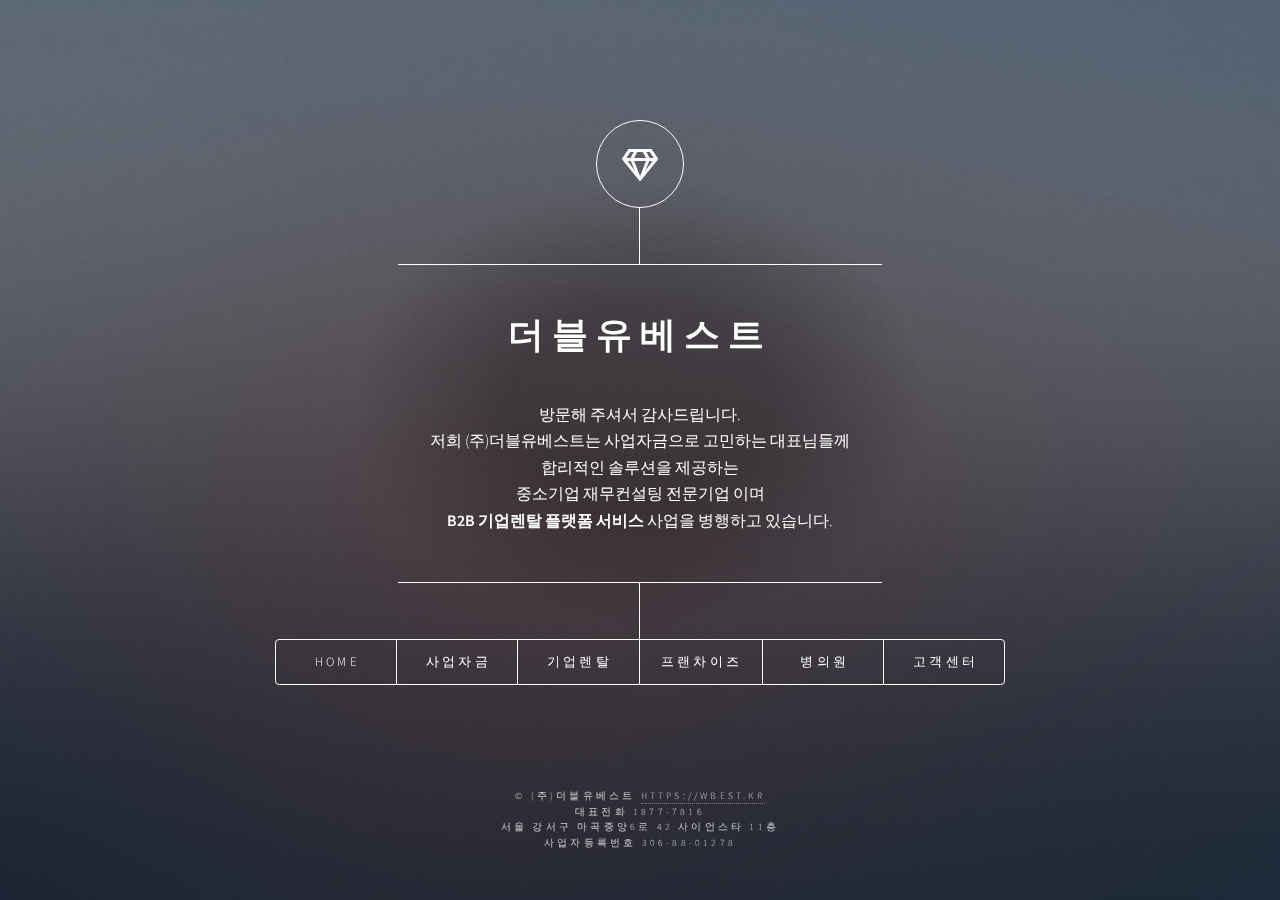
==== commit 5702807f: "Add files via upload" ====
--- a/index.html
+++ b/index.html
@@ -42,20 +42,23 @@
 						<div class="content">
 							<div class="inner">
 								<h1>더블유베스트</h1>
+								<br>
 								방문해 주셔서 감사드립니다.<br>
-								저희 (주)더블유베스트는 <b>사업자금</b>으로 고민하는 대표님들께 <b>합리적인 솔루션</b>을 제공하는<br>
-								<b>중소기업 재무컨설팅 전문기업 입니다.</b>
+								저희 (주)더블유베스트는 사업자금으로 고민하는 대표님들께<br>
+								합리적인 솔루션을 제공하는<br>
+								중소기업 재무컨설팅 전문기업 이며<br>
+								<b>B2B 기업렌탈 플랫폼 서비스</b> 사업을 병행하고 있습니다.
 							</div>
 						</div>
 						<nav>
 							<ul>
-								<li><a href="#Home"><b>HOME</b></a></li>
-								<li><a href="#Money"><b>사업자금</b></a></li>
-								<li><a href="#Rental"><b>기업렌탈</b></a></li>
-								<li><a href="#Franchise"><b>프랜차이즈</b></a></li>
-								<li><a href="#Medical"><b>병의원</b></a></li>
-								<li><a href="#contact"><b>고객센터</b></a></li>
-								<li><a href="#elements">Elements</a></li>
+								<li><a href="#Home">HOME</a></li>
+								<li><a href="#Money">사업자금</a></li>
+								<li><a href="#Rental">기업렌탈</a></li>
+								<li><a href="#Franchise">프랜차이즈</a></li>
+								<li><a href="#Medical">병의원</a></li>
+								<li><a href="#contact">고객센터</a></li>
+								<!--<li><a href="#elements">Elements</a></li>-->
 								<!--<li><a href="#elements">Elements</a></li>-->
 							</ul>
 						</nav>
@@ -351,7 +354,7 @@
 												<td></td>
 											</tr>
 											<tr>
-												<td>한도</td>
+												<td>렌탈한도</td>
 												<td>최소 3천만원 ~ 제한없음</td>
 												<td></td>
 											</tr>										
@@ -372,7 +375,153 @@
 							<article id="Rental">
 								<h2 class="major">기업렌탈</h2>
 								<span class="image main"><img src="images/pic03.jpg" alt="" /></span>
-								<p>Lorem ipsum dolor sit amet, consectetur et adipiscing elit. Praesent eleifend dignissim arcu, at eleifend sapien imperdiet ac. Aliquam erat volutpat. Praesent urna nisi, fringila lorem et vehicula lacinia quam. Integer sollicitudin mauris nec lorem luctus ultrices. Aliquam libero et malesuada fames ac ante ipsum primis in faucibus. Cras viverra ligula sit amet ex mollis mattis lorem ipsum dolor sit amet.</p>
+							
+								<div>
+								"대출보다 렌탈이 좋다 B2B렌탈시대"<br>
+
+								<h3>신개념 기업 렌탈 솔루션을 제안 드립니다</h3>
+								<br>
+								구입을 원하는 기계장비를 렌탈사가 대신 구매하여 드림으로써<br>
+								고객은 목돈 지출 부담을 줄이고 현금 유동성을 확보 할 수 있는<br>
+								신개념 구매 방식입니다<br>
+								<br>
+									기계장비 구입할 예정인데 자금이 부족한 기업<br>
+									초기비용 부담되어 구입을 미루고 있는 기업<br>
+									은행대출, 캐피탈리스할부 취급 거절된 기업<br>
+								<br>
+								<br>	
+										운영자금도 부족한데, 기계담보대출도 남아 있고, 추가대출도 안되고<br>
+										노후된 기계 고장도 잘나고, 신제품으로 바꿀 때가 됬는데<br>										
+										시설자금, 구입자금 걱정! 이제 그만! 지금 바로 해결해 드립니다<br>
+								<br>
+								<br>
+								<h3>기업 렌탈 솔루션 이란</h3>
+									초기자금 전혀없이 제품가의 100%(VAT포함)까지<br>
+									신규중고 기계장비 모두 렌탈진행 가능하고<br> 
+									사용료는 매월 분할로 납부<br>
+									렌탈은 비금융 상거래로서 금융권 대출정보 등재되지 않으며<br> 
+									신용등급에 영향 없음<br>
+									<br>
+									
+										<div class="table-wrapper">
+											<table>
+												<thead>
+													<tr>
+														<th></th>
+														<th></th>
+														<th></th>
+													</tr>
+												</thead>
+												<tbody>
+													<tr>
+														<td>계약형태</td>
+														<td>상거래<br>
+														<td></td>
+													</tr>																						
+													<tr>
+														<td>사용기간</td>
+														<td>2년 ~ 4년</td>
+														<td></td>
+													</tr>
+													<tr>
+														<td>렌탈요율</td>
+														<td>연 7% ~ 연 15%</td>
+														<td></td>
+													</tr>
+													<tr>
+														<td>상환방법</td>
+														<td>공급가 균등분할</td>
+														<td></td>
+													</tr>
+													<tr>
+														<td>소유권</td>
+														<td>렌탈회사 (계약기간 종료후 소유권 이전)</td>
+														<td></td>
+													</tr>
+												</tbody>
+												<tfoot>
+													<tr>
+														<td colspan="2"></td>
+														<td></td>
+													</tr>
+												</tfoot>
+											</table>
+										</div>
+										<br>												
+										
+									
+								<h3>렌탈 도입 사례</h3>
+								<span class="image main"><img src="images/pic03.jpg" alt="" /></span>
+								<br>
+
+								<h3>렌탈신청요건</h3>
+								<div class="table-wrapper">
+									<table>
+										<thead>
+											<tr>
+												<th></th>
+												<th></th>
+												<th></th>
+											</tr>
+										</thead>						
+										<tbody>
+											<tr>
+												<td>신청자격</td>
+												<td>개인사업자&ensp;법인사업자</td>
+												<td></td>
+											</tr>
+											<tr>
+												<td>취급제품</td>
+												<td>의료기기<br>
+													산업 공작 범용 특주 기계<br>
+													IT정보통신장비<br>
+													스크린골프<br>
+													기타 설치고정된 제품</td>
+												<td></td>
+											</tr>
+											<tr>
+												<td>우대업종</td>
+												<td>병의원&ensp;보건&ensp;의료업<br>
+												소재부품장비산업<br>
+												IT정보통신산업<br>
+												스크린골프</td>
+												<td></td>
+											</tr>																						
+											<tr>
+												<td>신용조건</td>
+												<td>개인신용 6등급 이내<br>
+													기업신용 CCC등급 이내<br>
+													국세 지방세 체납 없음<br>
+													연매출액 최소 5억원 이상</td>
+												<td></td>
+											</tr>
+											<tr>
+												<td>렌탈한도</td>
+												<td>최소 3천만원 ~ 제한없음</td>
+												<td></td>
+											</tr>										
+										</tbody>
+										<tfoot>
+											<tr>
+												<td colspan="2"></td>
+												<td></td>
+											</tr>
+										</tfoot>
+									</table>
+								</div>																		
+								
+								<h3>진행절차</h3>
+								
+									상담
+										상담 제출서류안내<br>
+									접수
+										구매목록 기본서류 접수<br>
+									심사
+										신청서류 심사 승인<br>
+									계약
+										계약체결 납품설치 대금지급<br>
+									<br>
+								</div>	
 							</article>
 
 						<!-- Franchise -->
